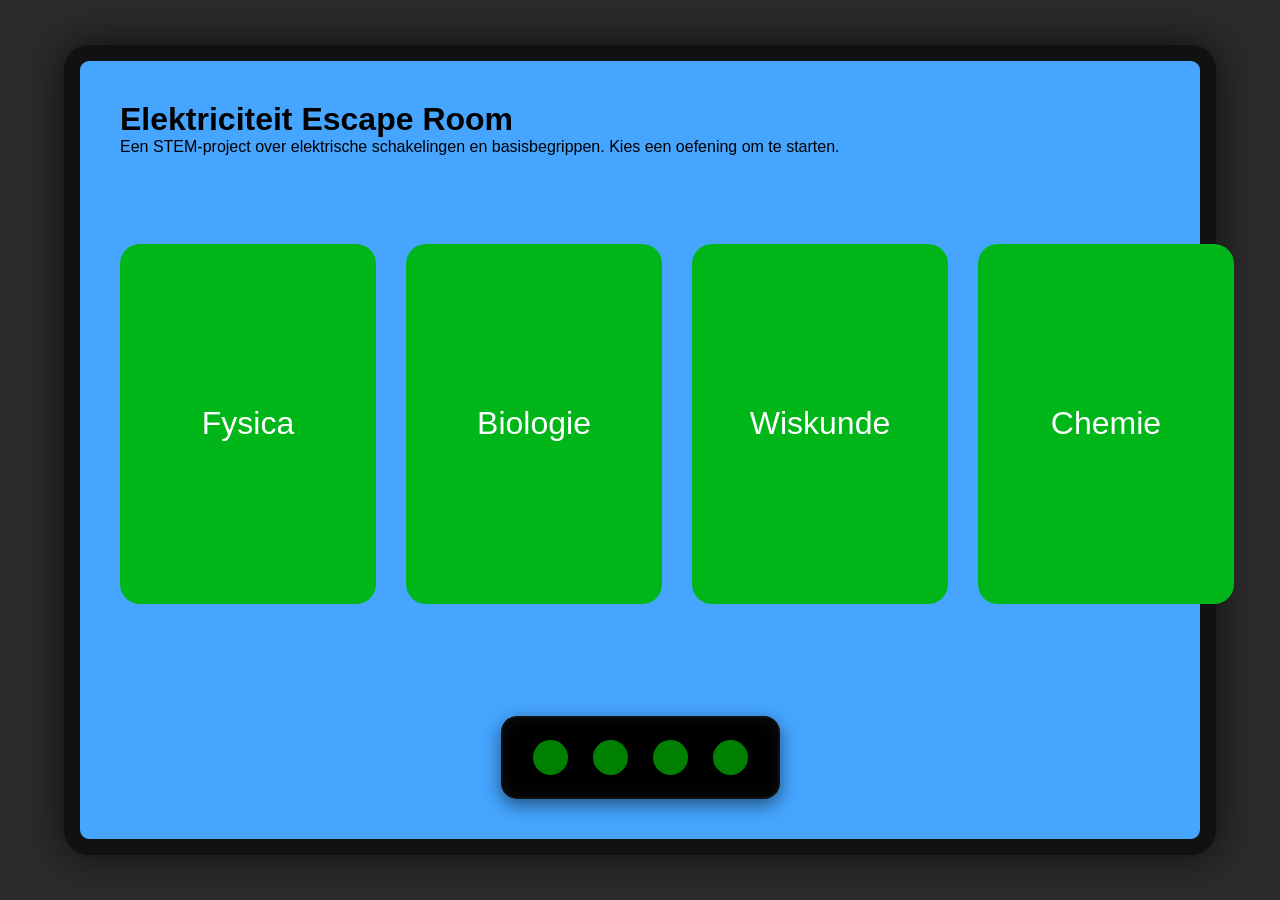
==== index.html @ 98867579 "Update index.html" ====
<!DOCTYPE html>
<html lang="nl">

<head>
  <meta charset="UTF-8" />
  <meta name="viewport" content="width=device-width, initial-scale=1.0"/>
  <title>Elektriciteit Escape Room</title>
  <link rel="stylesheet" href="style.css">
</head>

<body>

  <div class="screen">

    <h1>Elektriciteit Escape Room</h1>

    <p class="subtitle">
      Een STEM-project over elektrische schakelingen en basisbegrippen.
      Kies een oefening om te starten.
    </p>

    <div class="button-container">

      <a href="oefeningen/oefening1.html">
        <button class="main-btn">Fysica</button>
      </a>

      <a href="oefeningen/oefening2.html">
        <button class="main-btn">Biologie</button>
      </a>

      <a href="oefeningen/oefening3.html">
        <button class="main-btn">Wiskunde</button>
      </a>

      <a href="oefeningen/oefening4.html">
        <button class="main-btn">Chemie</button>
      </a>

    </div>

    <div class="bottom-buttons">
      <button class="color-btn"></button>
      <button class="color-btn"></button>
      <button class="color-btn"></button>
      <button class="color-btn"></button>
    </div>

  </div>

  <script src="script.js"></script>

</body>
</html>
---- style.css ----
* {
    margin: 0;
    padding: 0;
    box-sizing: border-box;
    font-family: Arial, sans-serif;
}

body {
    height: 100vh;
    display: flex;
    justify-content: center;
    align-items: center;
    background: #2b2b2b;
}

.screen {
    width: 90vw;
    height: 90vh;
    background: #45a5ff;
    border: 16px solid #111;
    border-radius: 25px;
    padding: 40px;
    display: flex;
    flex-direction: column;
    justify-content: space-between;
    box-shadow: 0 0 40px rgba(0,0,0,0.7);
}
    
.button-container {
    display: grid;
    grid-template-columns: repeat(4, 1fr);
    gap: 30px;
    flex-grow: 1;
    align-items: center;
}

.main-btn {
    height: 40vh;
    width: 20vw;
    font-size: clamp(18px, 2vw, 32px);
    border: none;
    border-radius: 20px;
    background: #00b618;
    color: white;
    font-size: 32px;
    cursor: pointer;
    transition: 0.3s;
}

.main-btn:hover {
    background: #009714;
    transform: scale(1.04);
}

.bottom-buttons {
    display: flex;
    justify-content: center;
    gap: 25px;
    margin-top: 25px;

    background: #000;
    padding: 22px 30px;
    border-radius: 16px;
    width: fit-content;
    margin-left: auto;
    margin-right: auto;
    box-shadow: inset 0 0 18px rgba(255,255,255,0.05), 0 6px 18px rgba(0,0,0,0.5);
    border: 2px solid #111;
    }

.color-btn {
    width: 35px;
    height: 35px;
    border-radius: 50%;
    border: none;
    cursor: pointer;
    background: green;
    transition: transform 0.2s;
}

.color-btn:hover {
    transform: scale(1.2);
}
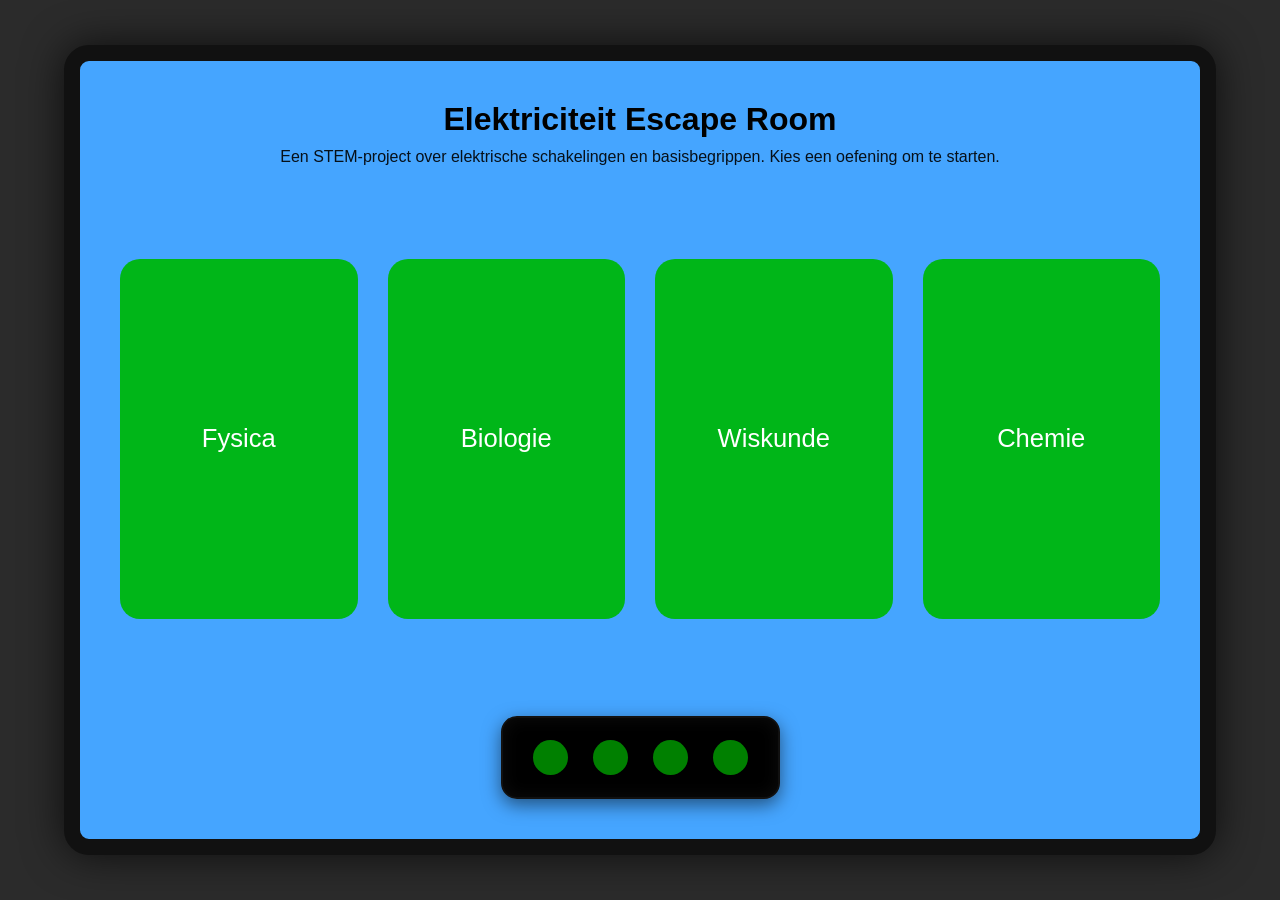
==== commit 71f55c13: "Update index.html" ====
--- a/index.html
+++ b/index.html
@@ -21,7 +21,7 @@
 
     <div class="button-container">
 
-      <a href="oefeningen/oefening1.html">
+      <a href="oefeningen/fysica.html">
         <button class="main-btn">Fysica</button>
       </a>
 
--- a/style.css
+++ b/style.css
@@ -25,7 +25,18 @@
     justify-content: space-between;
     box-shadow: 0 0 40px rgba(0,0,0,0.7);
 }
-    
+
+h1 {
+    text-align: center;
+    margin-bottom: 10px;
+}
+
+.subtitle {
+    text-align: center;
+    margin-bottom: 20px;
+    opacity: 0.9;
+}
+
 .button-container {
     display: grid;
     grid-template-columns: repeat(4, 1fr);
@@ -36,13 +47,12 @@
 
 .main-btn {
     height: 40vh;
-    width: 20vw;
+    width: 100%;
     font-size: clamp(18px, 2vw, 32px);
     border: none;
     border-radius: 20px;
     background: #00b618;
     color: white;
-    font-size: 32px;
     cursor: pointer;
     transition: 0.3s;
 }
@@ -64,9 +74,10 @@
     width: fit-content;
     margin-left: auto;
     margin-right: auto;
-    box-shadow: inset 0 0 18px rgba(255,255,255,0.05), 0 6px 18px rgba(0,0,0,0.5);
+    box-shadow: inset 0 0 18px rgba(255,255,255,0.05),
+                0 6px 18px rgba(0,0,0,0.5);
     border: 2px solid #111;
-    }
+}
 
 .color-btn {
     width: 35px;
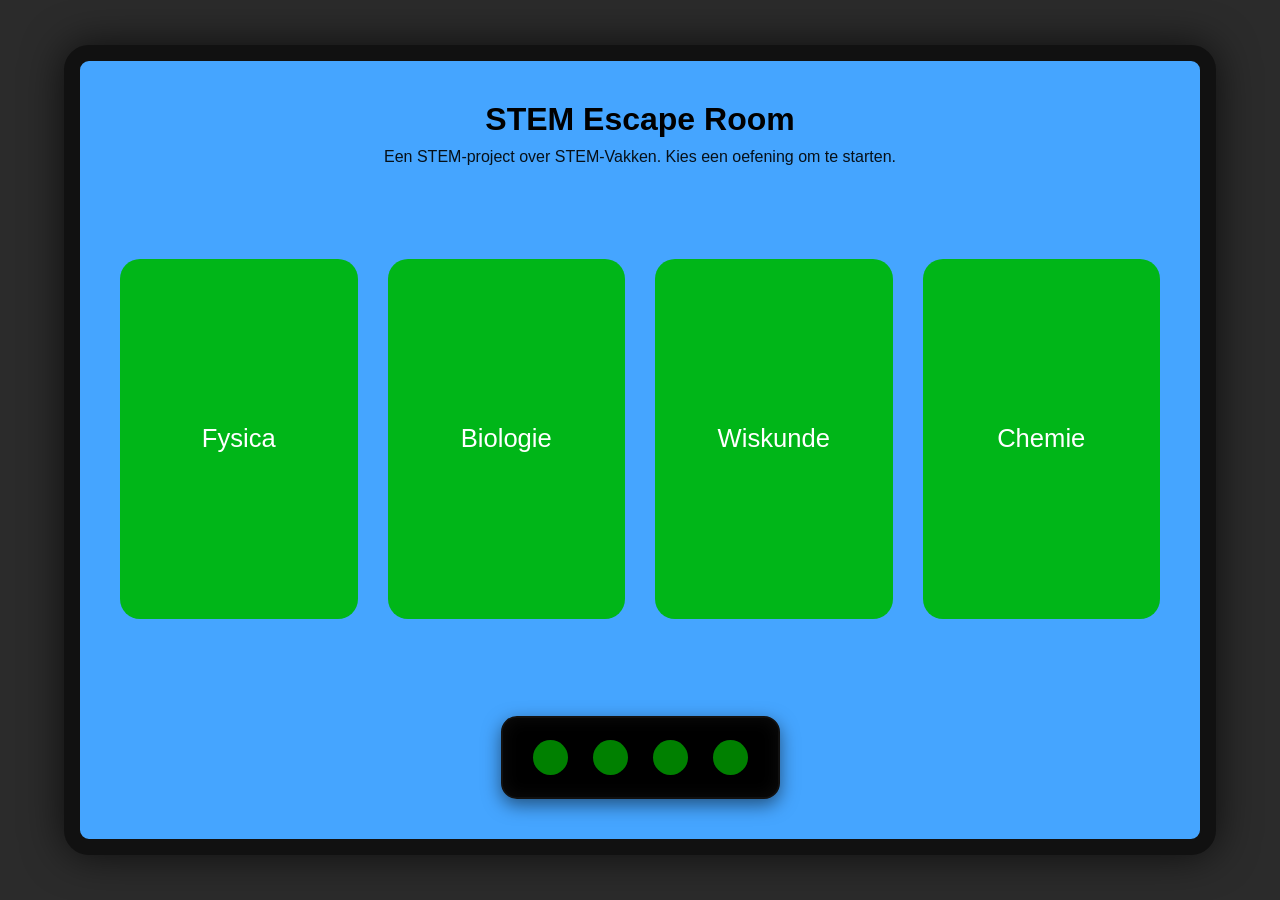
==== commit 23296203: "Update index.html" ====
--- a/index.html
+++ b/index.html
@@ -1,5 +1,5 @@
 <!DOCTYPE html>
-<html lang="nl">
+<html lang="en">
 
 <head>
   <meta charset="UTF-8" />
@@ -12,28 +12,28 @@
 
   <div class="screen">
 
-    <h1>Elektriciteit Escape Room</h1>
+    <h1>STEM Escape Room</h1>
 
     <p class="subtitle">
-      Een STEM-project over elektrische schakelingen en basisbegrippen.
+      Een STEM-project over STEM-Vakken.
       Kies een oefening om te starten.
     </p>
 
     <div class="button-container">
 
-      <a href="oefeningen/fysica.html">
+      <a href="oefeningen/Fysica.html">
         <button class="main-btn">Fysica</button>
       </a>
 
-      <a href="oefeningen/oefening2.html">
+      <a href="oefeningen/Biologie.html">
         <button class="main-btn">Biologie</button>
       </a>
 
-      <a href="oefeningen/oefening3.html">
+      <a href="oefeningen/Wiskunde.html">
         <button class="main-btn">Wiskunde</button>
       </a>
 
-      <a href="oefeningen/oefening4.html">
+      <a href="oefeningen/Chemie.html">
         <button class="main-btn">Chemie</button>
       </a>
 
--- a/style.css
+++ b/style.css
@@ -92,3 +92,171 @@
 .color-btn:hover {
     transform: scale(1.2);
 }
+
+/* =========================
+   PHYSICS PAGE (SCOPED)
+========================= */
+
+/* MAIN SCREEN */
+.fysica-page .screen{
+  width:90vw;
+  height:90vh;
+  position: relative;
+  background:#45a5ff;
+  border:16px solid #111;
+  border-radius:25px;
+  padding:40px;
+  display:flex;
+  flex-direction:column;
+  gap:15px;
+  box-shadow:0 0 40px rgba(0,0,0,0.7);
+}
+
+/* TITLE */
+.fysica-page h1{
+  text-align:center;
+  font-size: clamp(40px, 4vw, 90px);
+  font-weight:normal;
+  color:black;
+}
+
+/* COMPONENT BAR */
+.fysica-page .components{
+  background:#293772;
+  height:auto;
+  display:flex;
+  justify-content:center;
+  align-items:center;
+  gap:40px;
+  padding:20px;
+}
+
+.fysica-page .component-box{
+  width:190px;
+  height:120px;
+  background:#88308d;
+  display:flex;
+  justify-content:center;
+  align-items:center;
+}
+
+/* COMPONENT BASE */
+.fysica-page .component{
+  background:#37916f;
+  display:flex;
+  justify-content:center;
+  align-items:center;
+  color:black;
+  cursor: grab;
+  user-select: none;
+  text-align: center;
+}
+
+.fysica-page .component:active{
+  cursor: grabbing;
+}
+
+/* SIZE VARIANTS */
+.fysica-page .resistor,
+.fysica-page .battery{
+  width:160px;
+  height:65px;
+  font-size:30px;
+}
+
+.fysica-page .lamp{
+  width:120px;
+  height:120px;
+  border-radius:50%;
+  font-size:30px;
+}
+
+.fysica-page .volt,
+.fysica-page .amp{
+  width:120px;
+  height:120px;
+  border-radius:50%;
+  font-size:50px;
+}
+
+/* THIS is your “game canvas” */
+.fysica-page .exercise-area {
+  width: 1600px;
+  height: 700px;
+  position: absolute;
+
+  left: 50%;
+  top: 50%;
+
+  transform-origin: center center;
+  transform: translate(-50%, -50%) scale(var(--scale));
+
+  background: #45a5ff;
+}
+
+/* WIRES */
+.fysica-page .wire{
+  position:absolute;
+  background:white;
+}
+
+.fysica-page .horizontal{
+  height:5px;
+}
+
+.fysica-page .vertical{
+  width:5px;
+}
+
+/* DROP ZONES */
+.fysica-page .drop{
+  position:absolute;
+  background:#ea7b9a;
+  border:2px dashed rgba(0,0,0,0.4);
+  transition: background 0.2s, transform 0.2s;
+  user-select:none;
+}
+
+/* FEEDBACK STATES */
+.fysica-page .drop.correct{
+  background:#4caf50;
+}
+
+.fysica-page .drop.wrong{
+  background:#e53935;
+}
+
+/* PLACED COMPONENT */
+.fysica-page .component.placed{
+  opacity:0.6;
+}
+
+/* GLOBAL SAFETY */
+.fysica-page .component,
+.fysica-page .drop{
+  user-select:none;
+}
+
+.fysica-page .exercise-wrapper {
+  flex-grow: 1;
+  position: relative;
+  overflow: hidden;
+}
+
+.dragging-clone {
+  opacity: 0.6;
+  transform: scale(1.1);
+  z-index: 9999;
+}
+
+.fysica-page .check-btn {
+  position: absolute;
+  bottom: 20px;
+  right: 20px;
+  padding: 15px 25px;
+  font-size: 20px;
+  cursor: pointer;
+  z-index: 999;
+  background-color: #2a94f7;
+  border: none;
+}
